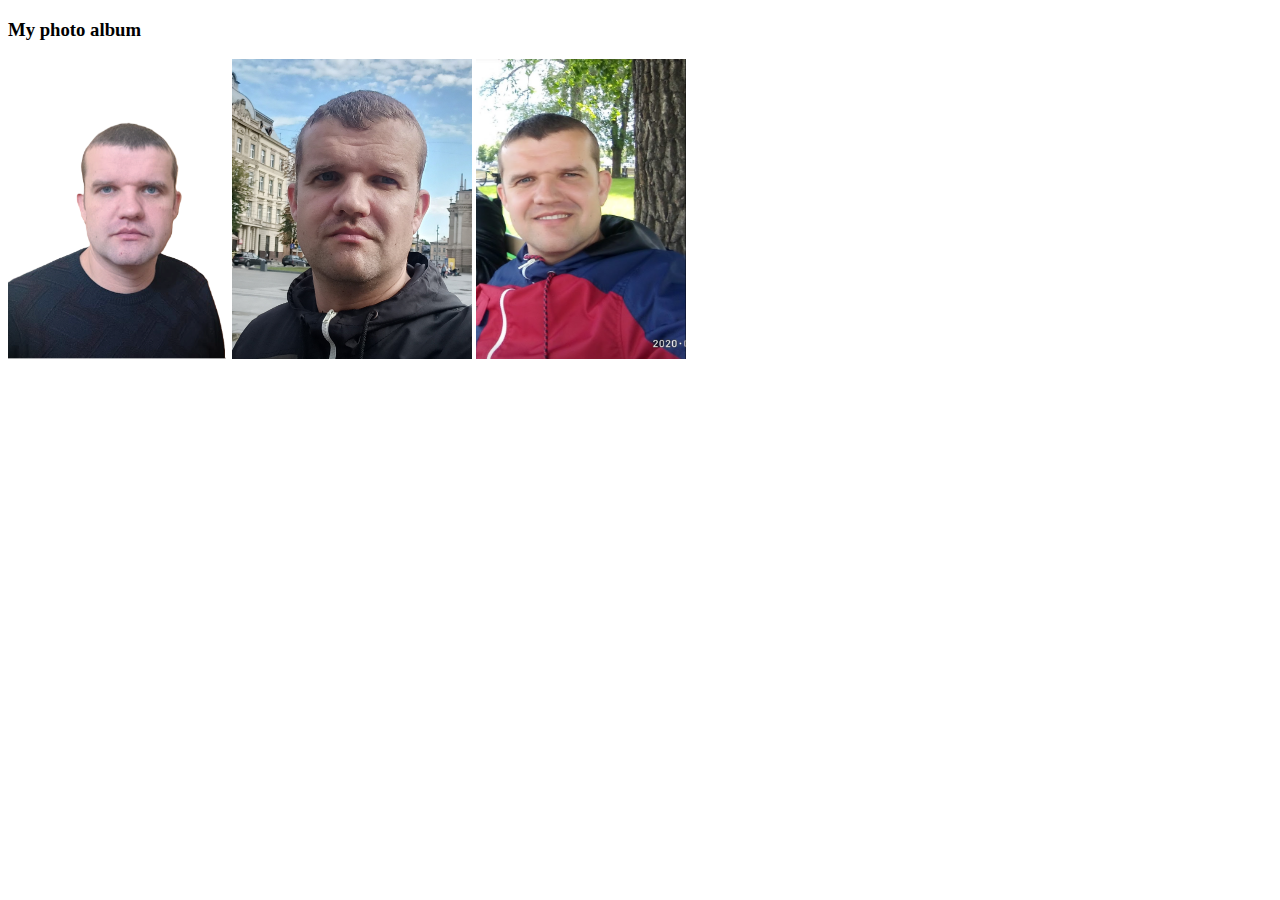
==== pages/gallery.html @ 89fc1589 "Main branch" ====
<!DOCTYPE html>
<html>
<body>
    <h3>My photo album</h3>
    <img src="images/My foto-1 .png" alt="My photo-1" width="220" height="300">
    <img src="images/My foto-2 .jpg" alt="My photo-2" width="240" height="300">
    <img src="images/My foto-3 .png" alt="My photo-3" width="210" height="300">

</body>
</html>
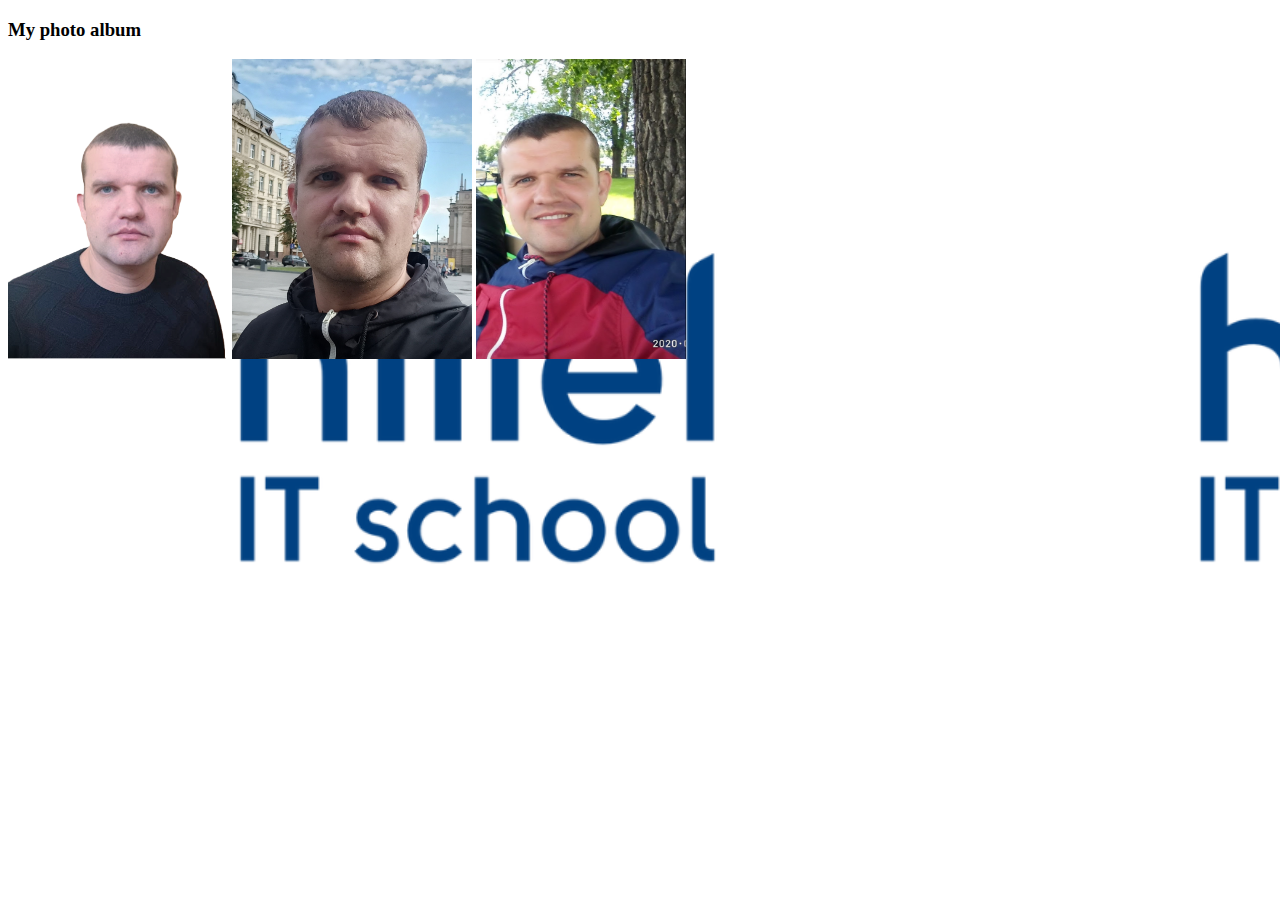
==== commit d18f872e: "Html+css" ====
--- a/pages/gallery.html
+++ b/pages/gallery.html
@@ -1,5 +1,6 @@
 <!DOCTYPE html>
 <html>
+<head><link rel="stylesheet" href="../all_styles.css"></head>
 <body>
     <h3>My photo album</h3>
     <img src="images/My foto-1 .png" alt="My photo-1" width="220" height="300">
--- a/all_styles.css
+++ b/all_styles.css
@@ -0,0 +1,3 @@
+body {
+  background-image: url("pages/background-image/hillel_logo.png");
+}